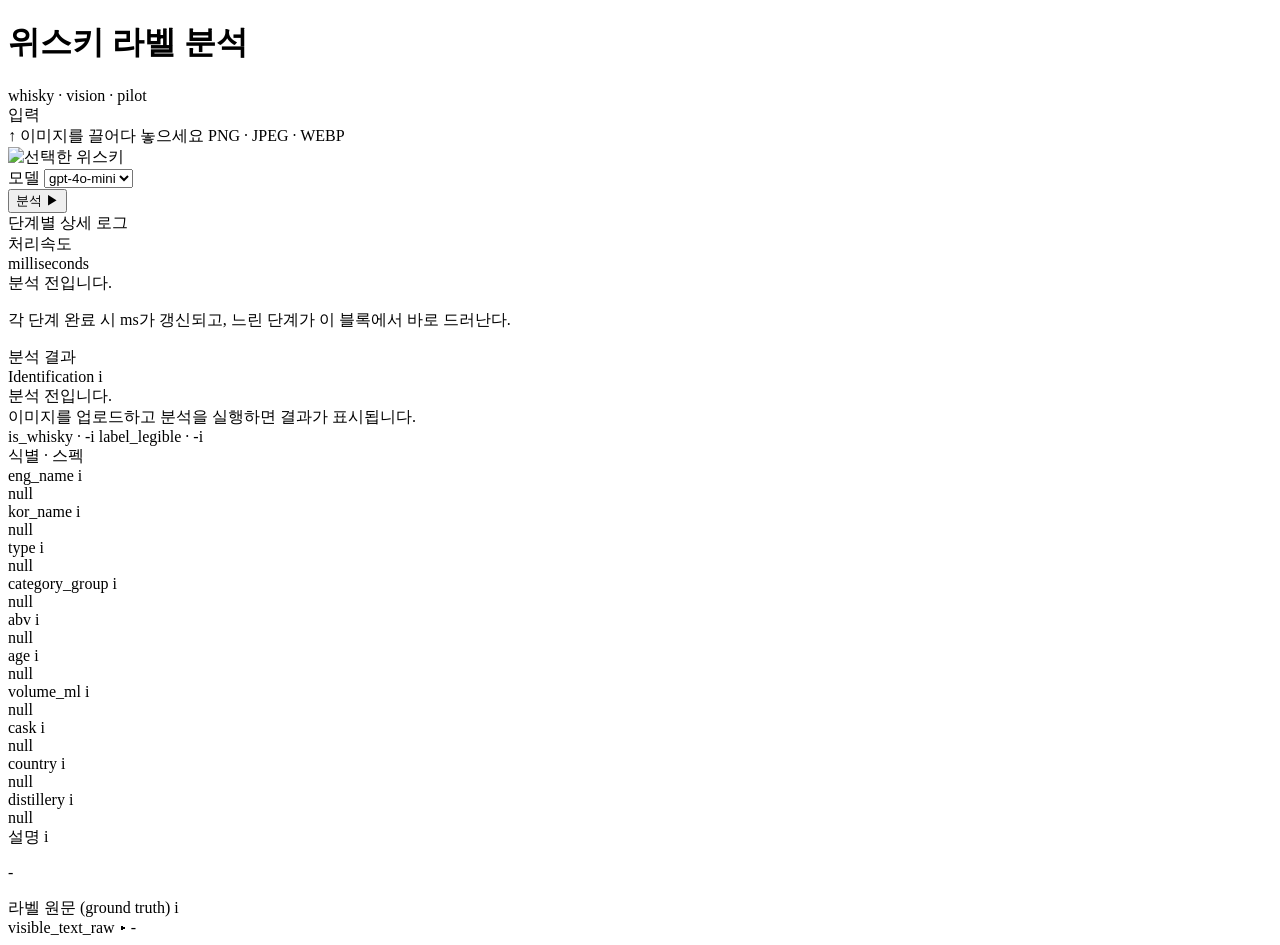
==== app/templates/index.html @ b2fd3089 "feat: FastAPI 기반 라벨 분석 화면과 API 추가" ====
<!doctype html>
<html lang="ko">
<head>
<meta charset="utf-8" />
<meta name="viewport" content="width=device-width, initial-scale=1" />
<title>위스키 라벨 분석</title>
<link rel="stylesheet" href="/static/css/app.css" />
</head>
<body>
  <header class="topbar">
    <div class="topbar-inner">
      <span class="mark"></span>
      <h1>위스키 라벨 분석</h1>
      <span class="tag">whisky · vision · pilot</span>
    </div>
  </header>

  <main class="wrap">
    <section class="panel-shell" aria-label="위스키 라벨 분석 대시보드">
      <section class="card panel-input">
        <div class="card-head">입력</div>
        <div class="card-body">
          <form id="analyze-form">
            <label class="dropzone" for="image-input">
              <input id="image-input" name="image" type="file" accept="image/png,image/jpeg,image/webp" hidden />
              <span class="ico">↑</span>
              <span class="t">이미지를 끌어다 놓으세요</span>
              <span class="h">PNG · JPEG · WEBP</span>
            </label>

            <div id="preview" class="preview hidden">
              <img id="preview-image" alt="선택한 위스키" />
            </div>

            <div class="field">
              <label for="model-select">모델</label>
              <select id="model-select" name="model">
                <option selected>gpt-4o-mini</option>
                <option>gpt-5.5</option>
              </select>
            </div>

            <button id="analyze-button" class="btn" type="submit">분석 ▶</button>
          </form>
        </div>
      </section>

      <section class="card panel-log">
        <div class="card-head">단계별 상세 로그</div>
        <div class="card-body">
          <div class="debug-headline">
            <div class="title">처리속도</div>
            <div class="unit">milliseconds</div>
          </div>
          <div id="debug-list" class="debug-list">
            <div class="empty">분석 전입니다.</div>
          </div>
          <p class="debug-note">각 단계 완료 시 ms가 갱신되고, 느린 단계가 이 블록에서 바로 드러난다.</p>
        </div>
      </section>

      <section class="card panel-result">
        <div class="card-head">분석 결과</div>
        <div class="card-body">
          <div class="verdict">
            <div class="lbl">Identification <span class="info" data-tip="이 위스키가 무엇인지에 대한 한 문장 결론. 식별 불가면 그 취지를 명시한다.">i</span></div>
            <div id="identification" class="val">분석 전입니다.</div>
            <div id="identification-reason" class="reason">이미지를 업로드하고 분석을 실행하면 결과가 표시됩니다.</div>
          </div>

          <div class="guards">
            <span id="is-whisky" class="chip"><span class="d"></span>is_whisky · -<span class="info" data-tip="위스키(주류) 병으로 판단되는지 여부. 아니면 false, 식별 필드는 모두 null.">i</span></span>
            <span id="label-legible" class="chip"><span class="d"></span>label_legible · -<span class="info" data-tip="라벨 텍스트를 읽을 수 있을 만큼 선명한지 여부.">i</span></span>
          </div>

          <div class="section-label">식별 · 스펙</div>
          <div class="grid">
            <div class="cell"><div class="k">eng_name <span class="info" data-tip="제품 영문명(Alcohol.engName). 라벨 기준, 표준 표기로 정규화. 미상이면 null.">i</span></div><div id="eng-name" class="v null">null</div></div>
            <div class="cell"><div class="k">kor_name <span class="info" data-tip="제품 한글명(Alcohol.korName). 식별된 제품의 알려진 한글명으로 보정. 미상이면 null.">i</span></div><div id="kor-name" class="v null">null</div></div>
            <div class="cell"><div class="k">type <span class="info" data-tip="주류 종류 enum: WHISKY / RUM / VODKA / GIN / TEQUILA / BRANDY / BEER / WINE / ETC.">i</span></div><div id="type" class="v null">null</div></div>
            <div class="cell"><div class="k">category_group <span class="info" data-tip="위스키 하위 분류 enum: SINGLE_MALT / BLEND / BLENDED_MALT / BOURBON / RYE / OTHER. 위스키 아니면 null.">i</span></div><div id="category-group" class="v null">null</div></div>
            <div class="cell"><div class="k">abv <span class="info" data-tip="알코올 도수(%). 라벨에 없어도 식별된 제품의 공식 사양으로 보정. 불확실하면 null.">i</span></div><div id="abv" class="v num null">null</div></div>
            <div class="cell"><div class="k">age <span class="info" data-tip="숙성 연수(년). NAS(무연산)거나 불확실하면 null.">i</span></div><div id="age" class="v num null">null</div></div>
            <div class="cell"><div class="k">volume_ml <span class="info" data-tip="용량(ml). 라벨/병 형태로 보정 가능. 불확실하면 null.">i</span></div><div id="volume-ml" class="v num null">null</div></div>
            <div class="cell"><div class="k">cask <span class="info" data-tip="캐스크/숙성통 종류(Alcohol.cask). 식별 제품 기준 보정 가능.">i</span></div><div id="cask" class="v null">null</div></div>
            <div class="cell"><div class="k">country <span class="info" data-tip="생산 국가 영문명(Region.engName). 식별 제품 기준 보정.">i</span></div><div id="country" class="v null">null</div></div>
            <div class="cell"><div class="k">distillery <span class="info" data-tip="증류소 영문명(Distillery.engName). 식별 제품 기준 보정.">i</span></div><div id="distillery" class="v null">null</div></div>
          </div>

          <div class="section-label">설명 <span class="info" data-tip="이 위스키에 대한 설명(Alcohol.description). 특징·맛/향 프로파일·배경.">i</span></div>
          <p id="description" class="desc">-</p>

          <div class="section-label">라벨 원문 (ground truth) <span class="info" data-tip="라벨에서 읽어낸 원문 텍스트 그대로. 보정 금지 — 모든 보정·판단의 근거가 되는 ground truth.">i</span></div>
          <div id="visible-text-raw" class="raw"><span class="tag">visible_text_raw ▸</span>
-</div>
        </div>
      </section>
    </section>
  </main>
  <script src="/static/js/app.js"></script>
</body>
</html>
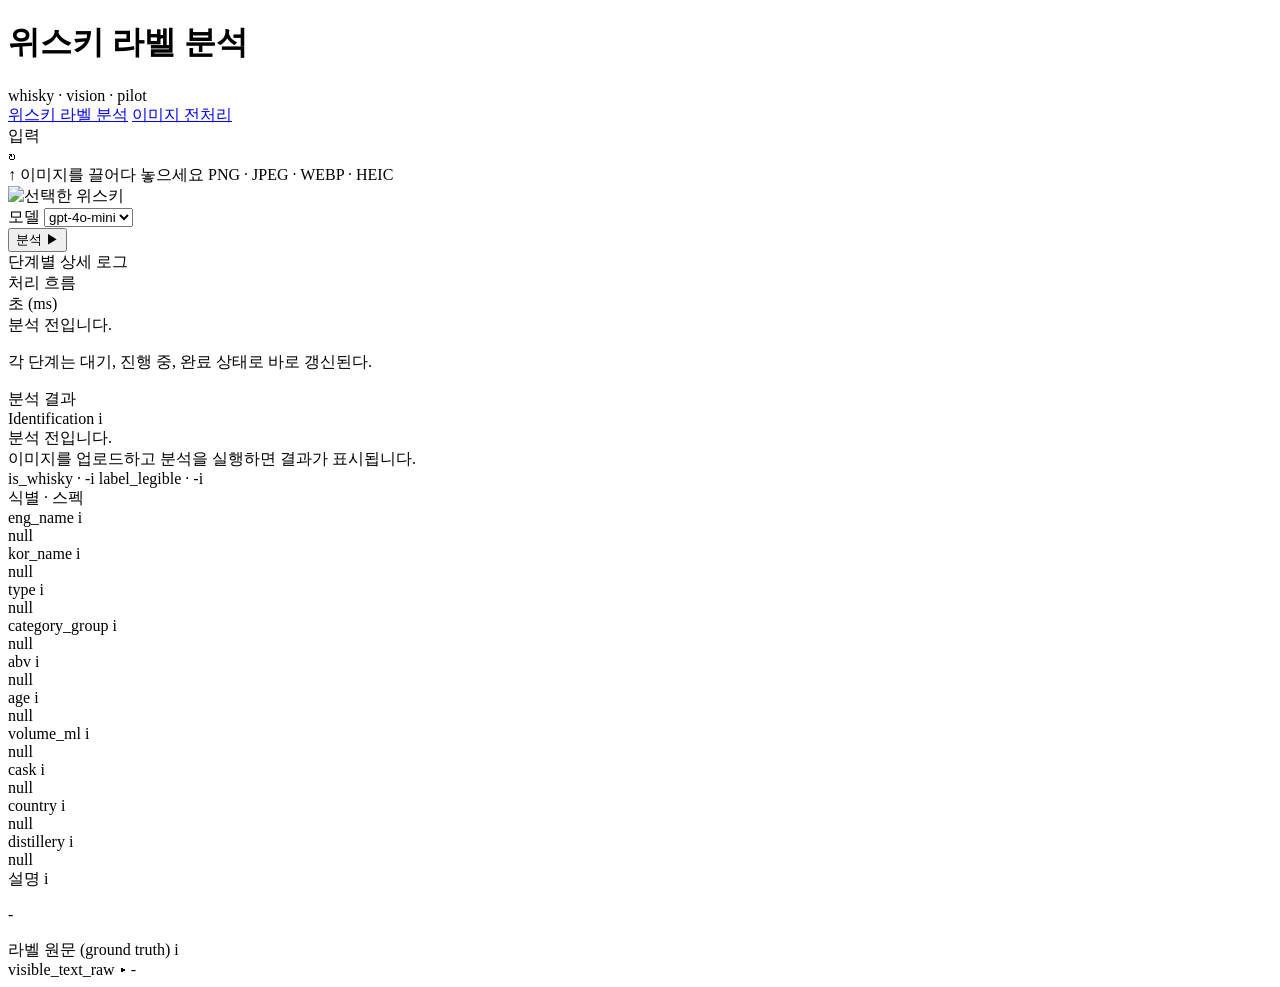
==== commit b127f5dd: "feat: 이미지 전처리와 영속 저장 기능 추가" ====
--- a/app/templates/index.html
+++ b/app/templates/index.html
@@ -9,9 +9,15 @@
 <body>
   <header class="topbar">
     <div class="topbar-inner">
-      <span class="mark"></span>
-      <h1>위스키 라벨 분석</h1>
-      <span class="tag">whisky · vision · pilot</span>
+      <div class="brand-row">
+        <span class="mark"></span>
+        <h1>위스키 라벨 분석</h1>
+        <span class="tag">whisky · vision · pilot</span>
+      </div>
+      <nav class="page-tabs" aria-label="1차 카테고리">
+        <a class="page-tab active" href="/">위스키 라벨 분석</a>
+        <a class="page-tab" href="/image-preprocess">이미지 전처리</a>
+      </nav>
     </div>
   </header>
 
@@ -21,16 +27,18 @@
         <div class="card-head">입력</div>
         <div class="card-body">
           <form id="analyze-form">
-            <label class="dropzone" for="image-input">
-              <input id="image-input" name="image" type="file" accept="image/png,image/jpeg,image/webp" hidden />
-              <span class="ico">↑</span>
-              <span class="t">이미지를 끌어다 놓으세요</span>
-              <span class="h">PNG · JPEG · WEBP</span>
+            <label id="analysis-dropzone" class="dropzone" for="image-input">
+              <input id="image-input" name="image" type="file" accept="image/png,image/jpeg,image/webp,image/heic,image/heif,.heic,.heif" hidden />
+              <span class="replace-action" aria-label="이미지 교체" title="이미지 교체">↻</span>
+              <div id="analysis-upload-empty" class="upload-empty">
+                <span class="ico">↑</span>
+                <span class="t">이미지를 끌어다 놓으세요</span>
+                <span class="h">PNG · JPEG · WEBP · HEIC</span>
+              </div>
+              <div id="preview" class="preview hidden">
+                <img id="preview-image" alt="선택한 위스키" />
+              </div>
             </label>
-
-            <div id="preview" class="preview hidden">
-              <img id="preview-image" alt="선택한 위스키" />
-            </div>
 
             <div class="field">
               <label for="model-select">모델</label>
@@ -49,13 +57,13 @@
         <div class="card-head">단계별 상세 로그</div>
         <div class="card-body">
           <div class="debug-headline">
-            <div class="title">처리속도</div>
-            <div class="unit">milliseconds</div>
+            <div class="title">처리 흐름</div>
+            <div class="unit">초 (ms)</div>
           </div>
           <div id="debug-list" class="debug-list">
             <div class="empty">분석 전입니다.</div>
           </div>
-          <p class="debug-note">각 단계 완료 시 ms가 갱신되고, 느린 단계가 이 블록에서 바로 드러난다.</p>
+          <p class="debug-note">각 단계는 대기, 진행 중, 완료 상태로 바로 갱신된다.</p>
         </div>
       </section>
 
